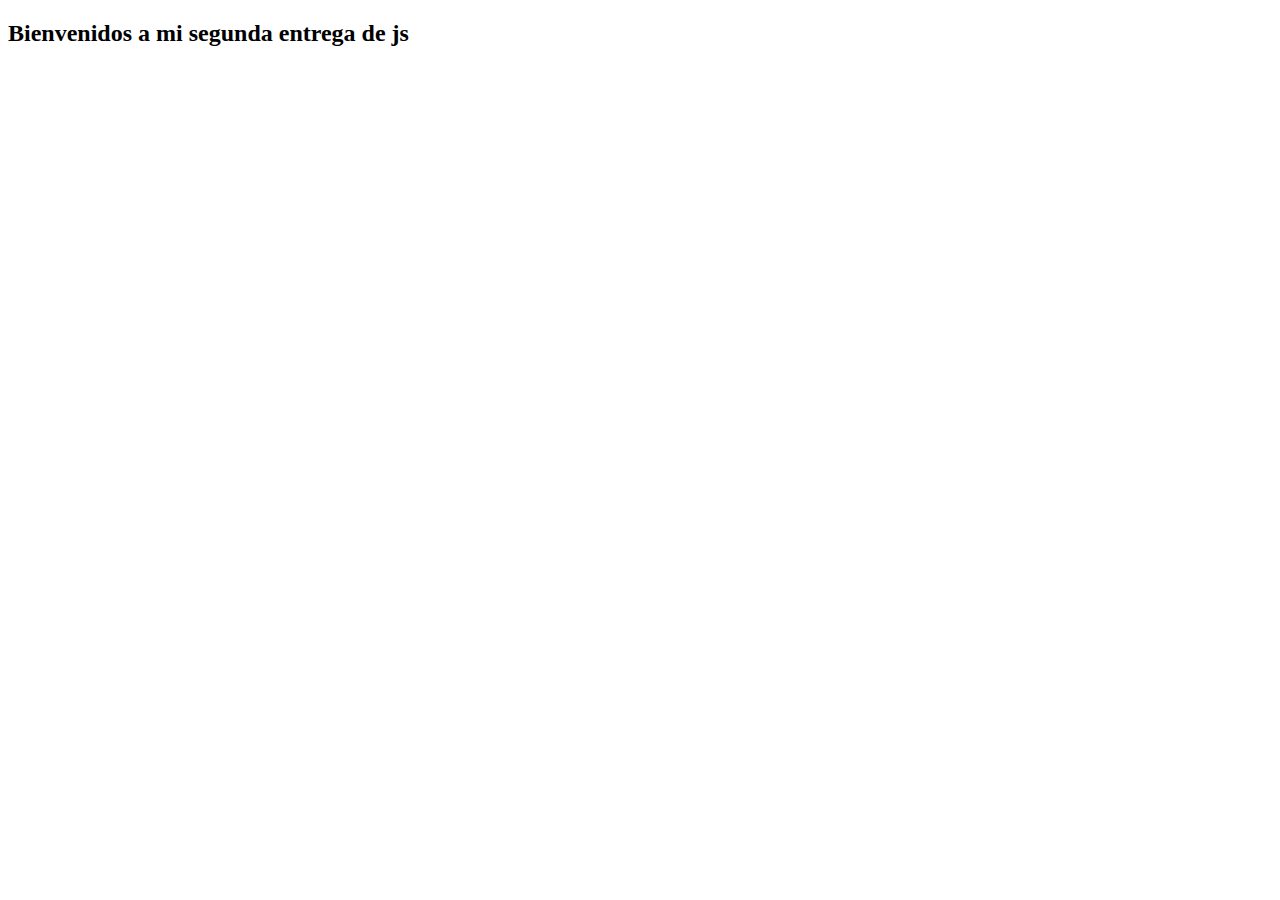
==== index.html @ a84b01e3 "comenzamos un nuevo proyecto" ====
<!DOCTYPE html>
<html lang="es">
<head>
    <meta charset="UTF-8">
    <meta name="viewport" content="width=device-width, initial-scale=1.0">
    <title>index</title>
</head>
<body>
    <h2>Bienvenidos a mi segunda entrega de js</h2>
    <script src="./js/2entrega.js"></script>
</body>
</html>
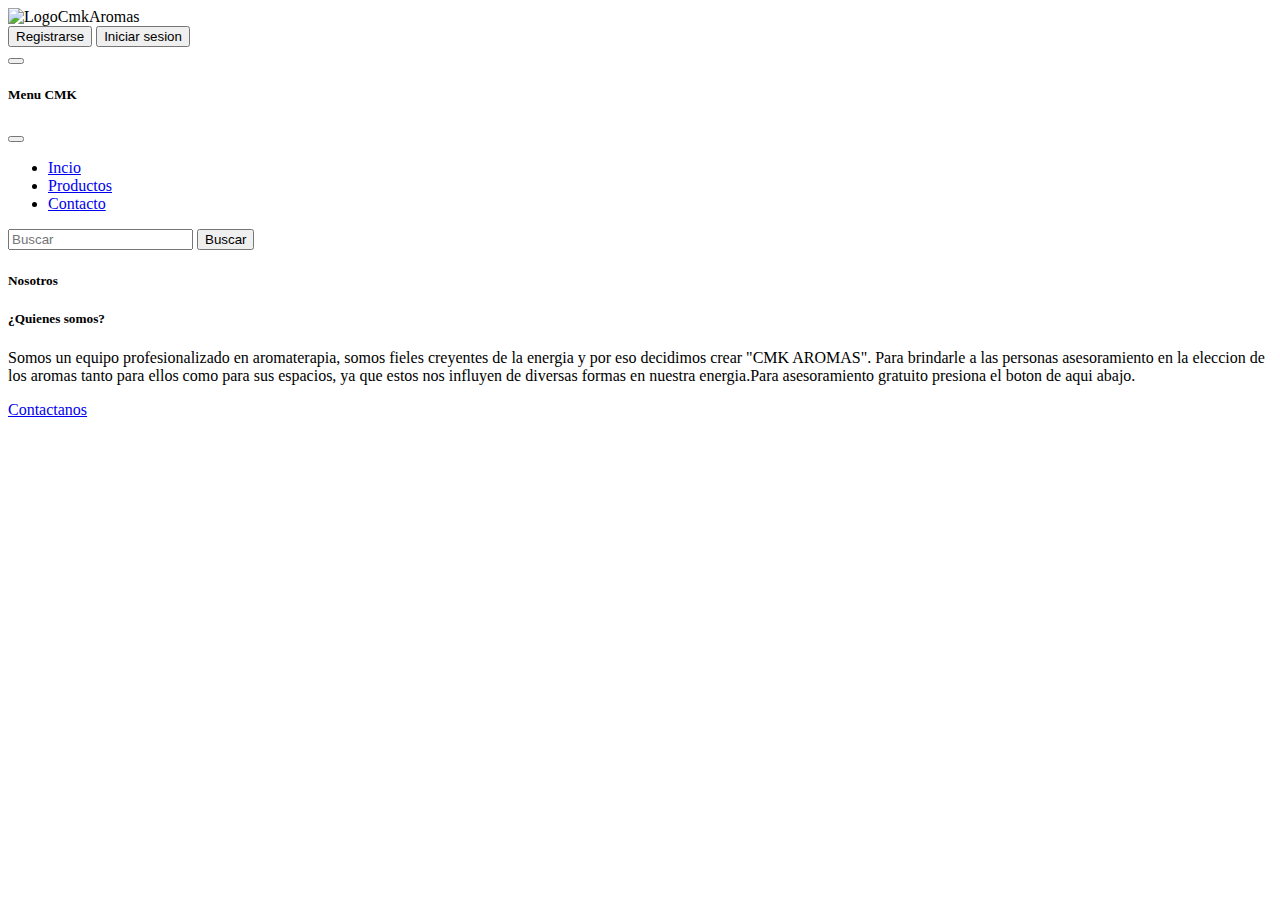
==== commit e94748b9: "." ====
--- a/index.html
+++ b/index.html
@@ -1,12 +1,134 @@
 <!DOCTYPE html>
-<html lang="es">
-<head>
-    <meta charset="UTF-8">
-    <meta name="viewport" content="width=device-width, initial-scale=1.0">
-    <title>index</title>
-</head>
-<body>
-    <h2>Bienvenidos a mi segunda entrega de js</h2>
+<html lang="en">
+  <head>
+    <meta charset="UTF-8" />
+    <meta name="viewport" content="width=device-width, initial-scale=1.0" />
+    <!-- Iconos-->
+    <link
+      rel="stylesheet"
+      href="https://use.fontawesome.com/releases/v5.15.4/css/all.css"
+      integrity="sha384-DyZ88mC6Up2uqS4h/KRgHuoeGwBcD4Ng9SiP4dIRy0EXTlnuz47vAwmeGwVChigm"
+      crossorigin="anonymous"
+    />
+    <!--Bootstrap-->
+    <link
+      href="https://cdn.jsdelivr.net/npm/bootstrap@5.2.0-beta1/dist/css/bootstrap.min.css"
+      rel="stylesheet"
+      integrity="sha384-0evHe/X+R7YkIZDRvuzKMRqM+OrBnVFBL6DOitfPri4tjfHxaWutUpFmBp4vmVor"
+      crossorigin="anonymous"
+    />
+    <!--CSS-->
+    <link rel="stylesheet" href="./css/estilos.css" />
+    <title>Index CMK aromas</title>
+    <!--LINK FAVICON-->
+    <link
+      rel="shortcut icon"
+      href="./img/LogoCmkAromas.png"
+      type="image/x-icon"
+    />
+  </head>
+  <body>
+    <!--HEADER CON LOGO Y BOTONES DE REGISTRO E INICIO DE SESION-->
+    <header>
+      <!--LOGO-->
+      <div class="container-fluid">
+        <div class="row">
+          <div class="col col-md-12 col-xs-12">
+            <div class="logo-top" data-aos="fade-right">
+              <img
+                src="./img/LogoCmkAromas.png"
+                alt="LogoCmkAromas"
+                class="logoTop"
+              />
+            </div>
+          </div>
+        </div>
+      </div>
+      <!--BOTONES DE INICIO DE SESION Y REGISTRO-->
+      <button type="button" class="btn btn-outline-dark">Registrarse</button>
+      <button type="button" class="btn btn-outline-dark">Iniciar sesion</button>
+    </header>
+    <!--NAV BAR-->
+    <nav class="navbar bg-light sticky">
+      <div class="container-fluid">
+        <button
+          class="navbar-toggler"
+          type="button"
+          data-bs-toggle="offcanvas"
+          data-bs-target="#offcanvasNavbar"
+          aria-controls="offcanvasNavbar"
+        >
+          <span class="navbar-toggler-icon"></span>
+        </button>
+        <div
+          class="offcanvas offcanvas-end"
+          tabindex="-1"
+          id="offcanvasNavbar"
+          aria-labelledby="offcanvasNavbarLabel"
+        >
+          <div class="offcanvas-header">
+            <h5 class="offcanvas-title" id="offcanvasNavbarLabel">Menu CMK</h5>
+            <button
+              type="button"
+              class="btn-close"
+              data-bs-dismiss="offcanvas"
+              aria-label="Close"
+            ></button>
+          </div>
+          <div class="offcanvas-body">
+            <ul class="navbar-nav justify-content-end flex-grow-1 pe-3">
+              <li class="nav-item">
+                <a class="nav-link active" aria-current="page" href="#"
+                  >Incio</a
+                >
+              </li>
+              <li class="nav-item">
+                <a class="nav-link" href="./pages/productos.html">Productos</a>
+              </li>
+              <li class="nav-item">
+                <a class="nav-link" href="./pages/contacto.html">Contacto</a>
+              </li>
+            </ul>
+            <form class="d-flex mt-3" role="search">
+              <input
+                class="form-control me-2"
+                type="search"
+                placeholder="Buscar"
+                aria-label="Buscar"
+              />
+              <button class="btn btn-outline-success" type="submit">
+                Buscar
+              </button>
+            </form>
+          </div>
+        </div>
+      </div>
+    </nav>
+   <!--MAIN INDEX-->
+    <main>
+      <div class="card">
+        <h5 class="card-header">Nosotros</h5>
+        <div class="card-body">
+          <h5 class="card-title">¿Quienes somos?</h5>
+          <p class="card-text">
+            Somos un equipo profesionalizado en aromaterapia, somos fieles
+            creyentes de la energia y por eso decidimos crear "CMK AROMAS". Para
+            brindarle a las personas asesoramiento en la eleccion de los aromas
+            tanto para ellos como para sus espacios, ya que estos nos influyen
+            de diversas formas en nuestra energia.Para asesoramiento gratuito
+            presiona el boton de aqui abajo.
+          </p>
+          <a href="./pages/contacto.html" class="btn btn-primary">Contactanos</a>
+        </div>
+      </div>
+    </main>
+    <!--Script de Bootstrap-->
+    <script
+      src="https://cdn.jsdelivr.net/npm/bootstrap@5.2.0-beta1/dist/js/bootstrap.bundle.min.js"
+      integrity="sha384-pprn3073KE6tl6bjs2QrFaJGz5/SUsLqktiwsUTF55Jfv3qYSDhgCecCxMW52nD2"
+      crossorigin="anonymous"
+    ></script>
+    <!--Script JS mio-->
     <script src="./js/2entrega.js"></script>
-</body>
-</html>+  </body>
+</html>
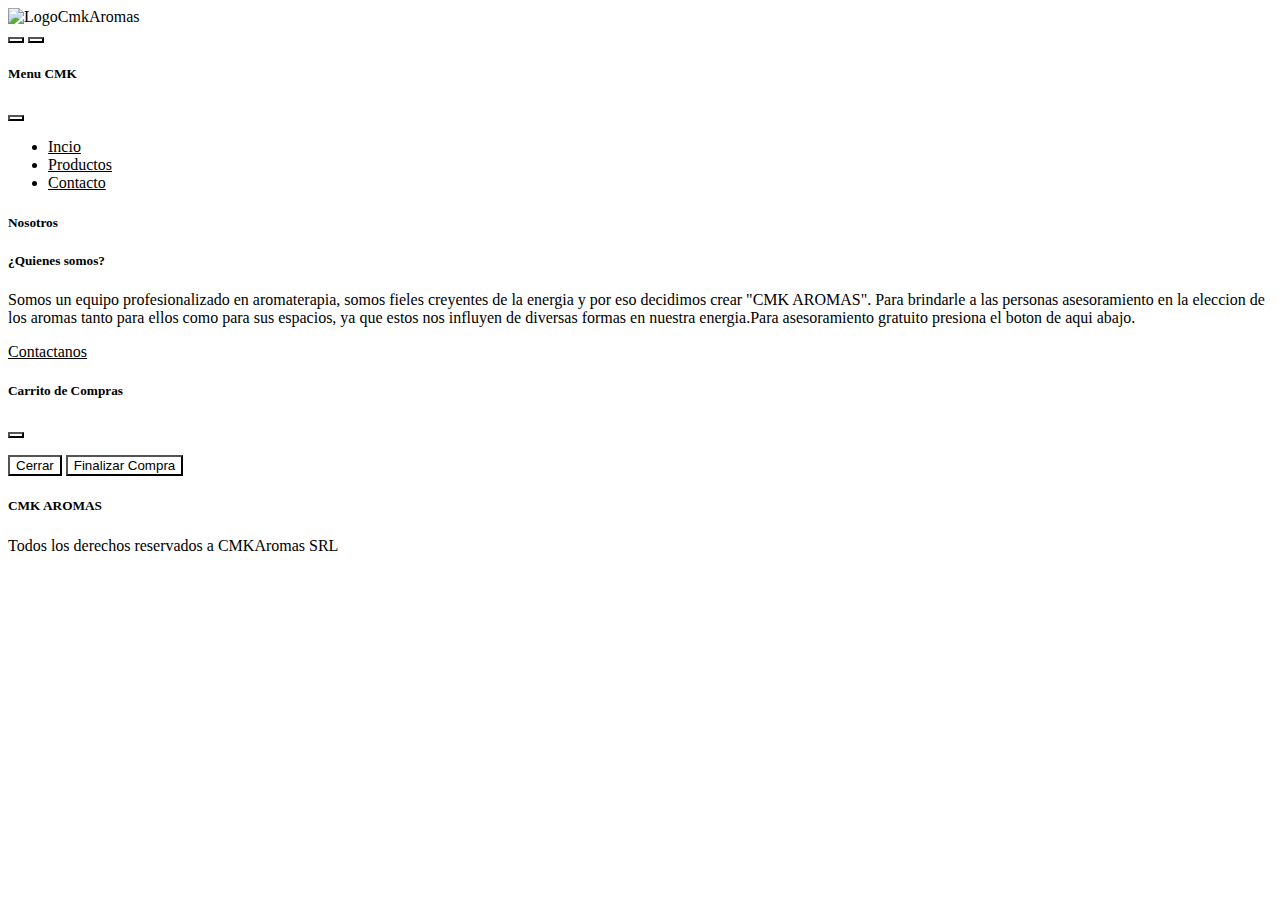
==== commit ec5a1a94: "agregamos un carrito" ====
--- a/index.html
+++ b/index.html
@@ -44,10 +44,7 @@
           </div>
         </div>
       </div>
-      <!--BOTONES DE INICIO DE SESION Y REGISTRO-->
-      <button type="button" class="btn btn-outline-dark">Registrarse</button>
-      <button type="button" class="btn btn-outline-dark">Iniciar sesion</button>
-    </header>
+    
     <!--NAV BAR-->
     <nav class="navbar bg-light sticky">
       <div class="container-fluid">
@@ -59,6 +56,14 @@
           aria-controls="offcanvasNavbar"
         >
           <span class="navbar-toggler-icon"></span>
+        </button>
+        <button className="nav-item " type="button">
+          <a
+            id="botonCarrito"
+            data-bs-toggle="modal"
+            data-bs-target="#idModalCarrito"
+            ><i class="fas fa-shopping-cart fa-1x"></i
+          ></a>
         </button>
         <div
           class="offcanvas offcanvas-end"
@@ -89,22 +94,11 @@
                 <a class="nav-link" href="./pages/contacto.html">Contacto</a>
               </li>
             </ul>
-            <form class="d-flex mt-3" role="search">
-              <input
-                class="form-control me-2"
-                type="search"
-                placeholder="Buscar"
-                aria-label="Buscar"
-              />
-              <button class="btn btn-outline-success" type="submit">
-                Buscar
-              </button>
-            </form>
           </div>
         </div>
       </div>
     </nav>
-   <!--MAIN INDEX-->
+    <!--MAIN INDEX-->
     <main>
       <div class="card">
         <h5 class="card-header">Nosotros</h5>
@@ -118,10 +112,46 @@
             de diversas formas en nuestra energia.Para asesoramiento gratuito
             presiona el boton de aqui abajo.
           </p>
-          <a href="./pages/contacto.html" class="btn btn-primary">Contactanos</a>
+          <a href="./pages/contacto.html" class="btn btn-primary"
+            >Contactanos</a
+          >
         </div>
       </div>
+      <!--CARRITO-->
+        <!--Modal Carrito-->
+    <div class="modal fade" id="idModalCarrito" tabindex="-1" aria-labelledby="exampleModalLabel" aria-hidden="true">
+      <div class="modal-dialog">
+        <div class="modal-content">
+          <div class="modal-header">
+            <h5 class="modal-title" id="exampleModalLabel">Carrito de Compras</h5>
+            <button type="button" class="btn-close" data-bs-dismiss="modal" aria-label="Close"></button>
+          </div>
+          <div class="modal-body" id="modal-bodyCarrito">
+            
+          </div>
+          <div class="row ml-ato">
+            <p id="precioTotal"></p>
+          </div>
+          <div class="modal-footer">
+            
+            
+            <button type="button" class="btn btn-secondary" data-bs-dismiss="modal">Cerrar</button>
+            <button type="button" data-bs-dismiss="modal" class="btn btn-success" id="botonFinalizarCompra">Finalizar Compra</button>
+          </div>
+        </div>
+      </div>
+    </div>
     </main>
+
+    <!--FOOTER-->
+    <div class="card text-center">
+      <div class="card-footer"></div>
+      <div class="card-body">
+        <h5 class="card-title">CMK AROMAS</h5>
+        <p class="card-text">Todos los derechos reservados a CMKAromas SRL</p>
+      </div>
+    </div>
+
     <!--Script de Bootstrap-->
     <script
       src="https://cdn.jsdelivr.net/npm/bootstrap@5.2.0-beta1/dist/js/bootstrap.bundle.min.js"
@@ -129,6 +159,7 @@
       crossorigin="anonymous"
     ></script>
     <!--Script JS mio-->
-    <script src="./js/2entrega.js"></script>
+    <script src="./js/main.js"></script>
+    <script src="./js/contacto.js"></script>
   </body>
 </html>
--- a/css/estilos.css
+++ b/css/estilos.css
@@ -0,0 +1,4 @@
+*{ background-color:white;
+color: black;
+}
+.logoTop{ width:5rem;}
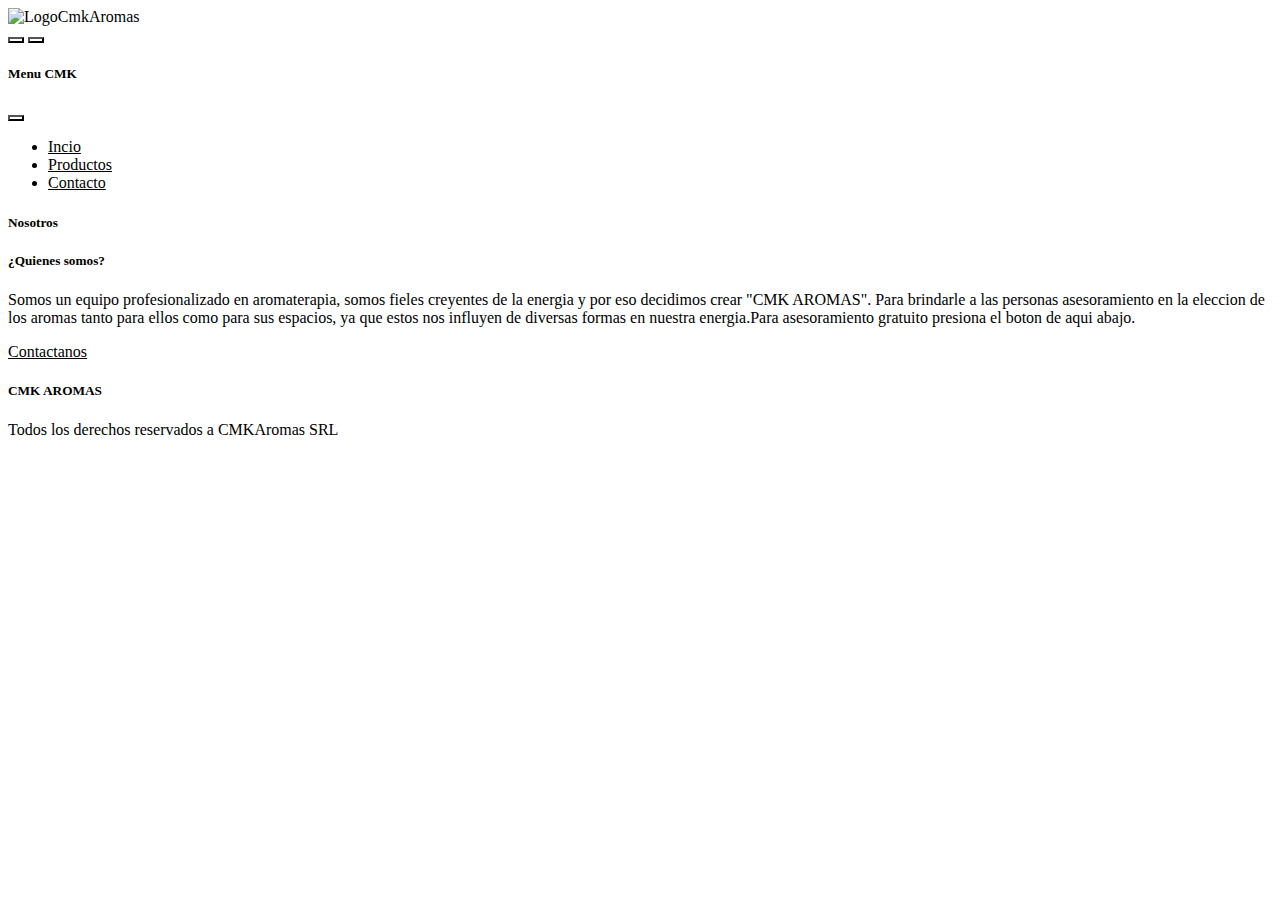
==== commit 842a55e9: "cambiamos los js" ====
--- a/index.html
+++ b/index.html
@@ -117,31 +117,7 @@
           >
         </div>
       </div>
-      <!--CARRITO-->
-        <!--Modal Carrito-->
-    <div class="modal fade" id="idModalCarrito" tabindex="-1" aria-labelledby="exampleModalLabel" aria-hidden="true">
-      <div class="modal-dialog">
-        <div class="modal-content">
-          <div class="modal-header">
-            <h5 class="modal-title" id="exampleModalLabel">Carrito de Compras</h5>
-            <button type="button" class="btn-close" data-bs-dismiss="modal" aria-label="Close"></button>
-          </div>
-          <div class="modal-body" id="modal-bodyCarrito">
-            
-          </div>
-          <div class="row ml-ato">
-            <p id="precioTotal"></p>
-          </div>
-          <div class="modal-footer">
-            
-            
-            <button type="button" class="btn btn-secondary" data-bs-dismiss="modal">Cerrar</button>
-            <button type="button" data-bs-dismiss="modal" class="btn btn-success" id="botonFinalizarCompra">Finalizar Compra</button>
-          </div>
-        </div>
-      </div>
-    </div>
-    </main>
+ 
 
     <!--FOOTER-->
     <div class="card text-center">
@@ -158,8 +134,7 @@
       integrity="sha384-pprn3073KE6tl6bjs2QrFaJGz5/SUsLqktiwsUTF55Jfv3qYSDhgCecCxMW52nD2"
       crossorigin="anonymous"
     ></script>
-    <!--Script JS mio-->
-    <script src="./js/main.js"></script>
-    <script src="./js/contacto.js"></script>
+  
+    
   </body>
 </html>
